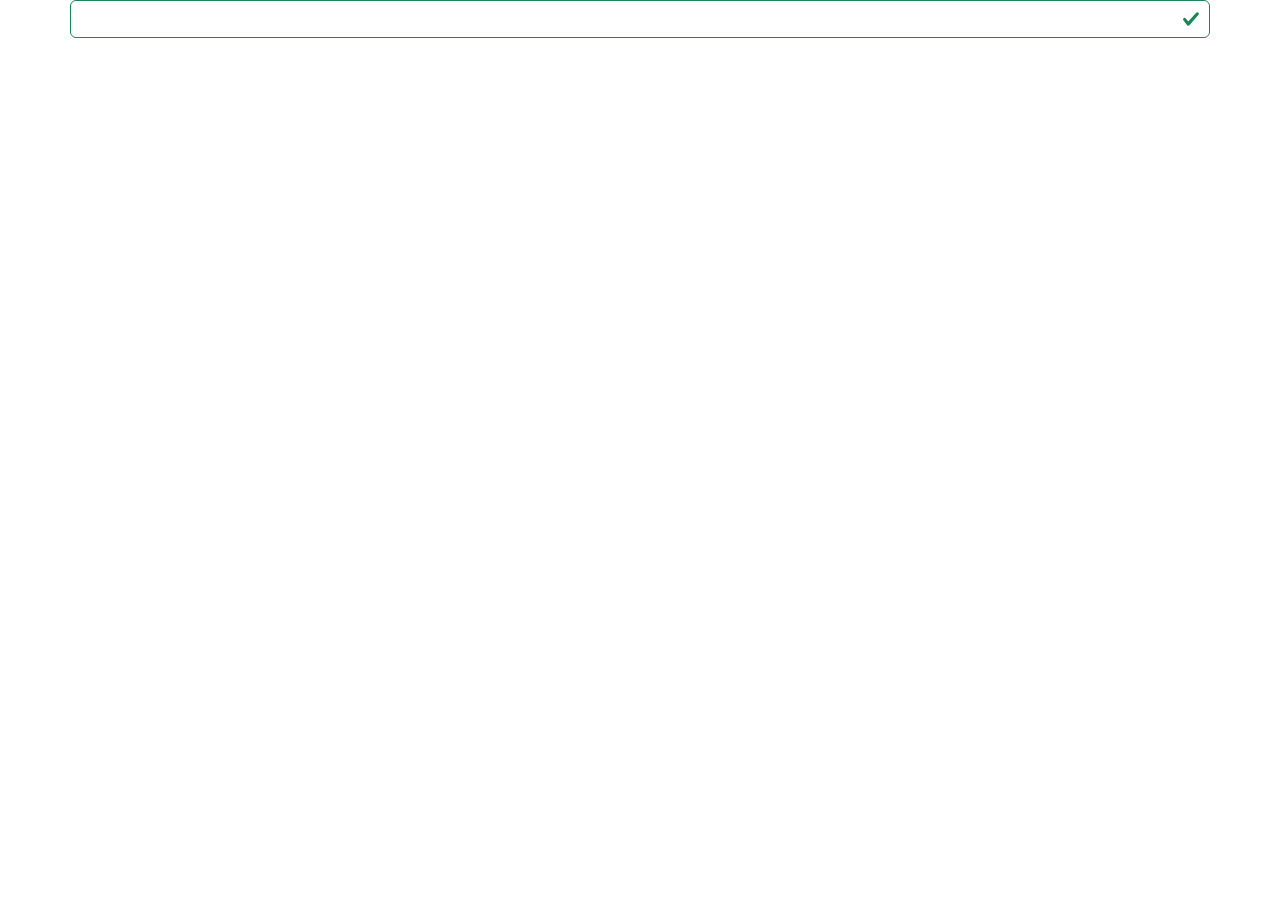
==== test.html @ 8bfc4774 "upload data" ====
<!DOCTYPE html>
<html lang="en">
<head>
   <meta charset="UTF-8">
   <meta http-equiv="X-UA-Compatible" content="IE=edge">
   <link rel="stylesheet" href="./Css/all.min.css">
   <link rel="stylesheet" href="./Css/bootstrap.min.css">
   <link rel="stylesheet" href="./Css/test.css">
   <meta name="viewport" content="width=device-width, initial-scale=1.0">
   <title>Document</title>
</head>
<body>
   <!-- <div class=" bg-info d-flex flex-row position-relative ">
      <div class="text   " id="text">
         <p>
            Lorem, ipsum dolor.
         </p>
      </div>
      <div id="img" class='image__container w-50  d-flex justify-content-center' >
         <img src="./Img/testimonial-4.jpg" alt="" class="w-50">
      </div>
     
   </div>
   <button  class="btn btn-info m-5  w-25 ">Switch</button> -->
   <div class="container">
      <div id="box" class="row">
         <input type="text" class="form-control is-valid " name="" id="">
      </div>
   </div>
   <script src="./Js/test.js"></script>
</body>
</html>
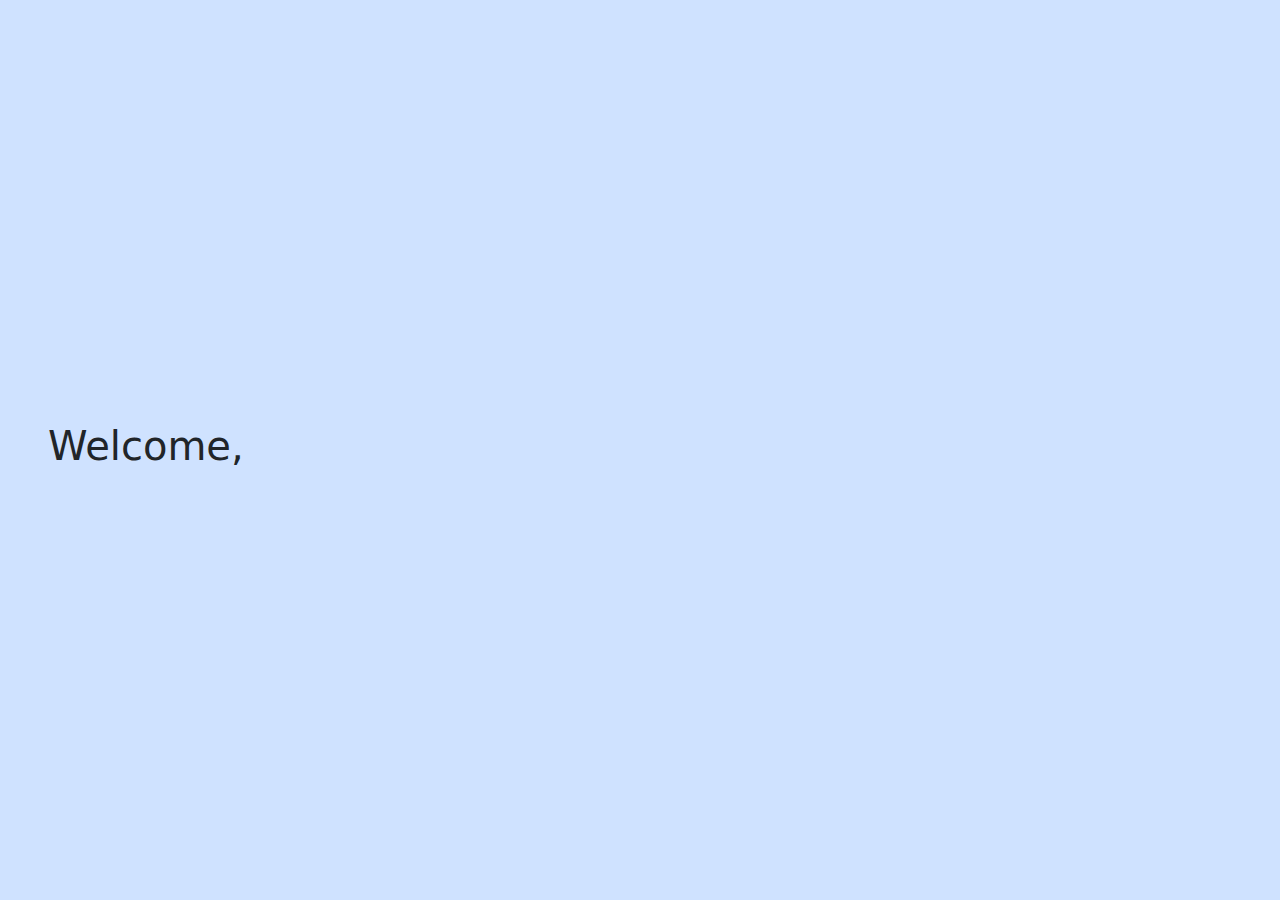
==== commit 9b644e82: "editin in test page" ====
--- a/test.html
+++ b/test.html
@@ -10,22 +10,9 @@
    <title>Document</title>
 </head>
 <body>
-   <!-- <div class=" bg-info d-flex flex-row position-relative ">
-      <div class="text   " id="text">
-         <p>
-            Lorem, ipsum dolor.
-         </p>
-      </div>
-      <div id="img" class='image__container w-50  d-flex justify-content-center' >
-         <img src="./Img/testimonial-4.jpg" alt="" class="w-50">
-      </div>
-     
-   </div>
-   <button  class="btn btn-info m-5  w-25 ">Switch</button> -->
-   <div class="container">
-      <div id="box" class="row">
-         <input type="text" class="form-control is-valid " name="" id="">
-      </div>
+   
+   <div class=" ps-5 vh-100 bg-primary-subtle d-flex  align-items-center">
+      <h1 class="ms-5s" > Welcome,  </h1>
    </div>
    <script src="./Js/test.js"></script>
 </body>
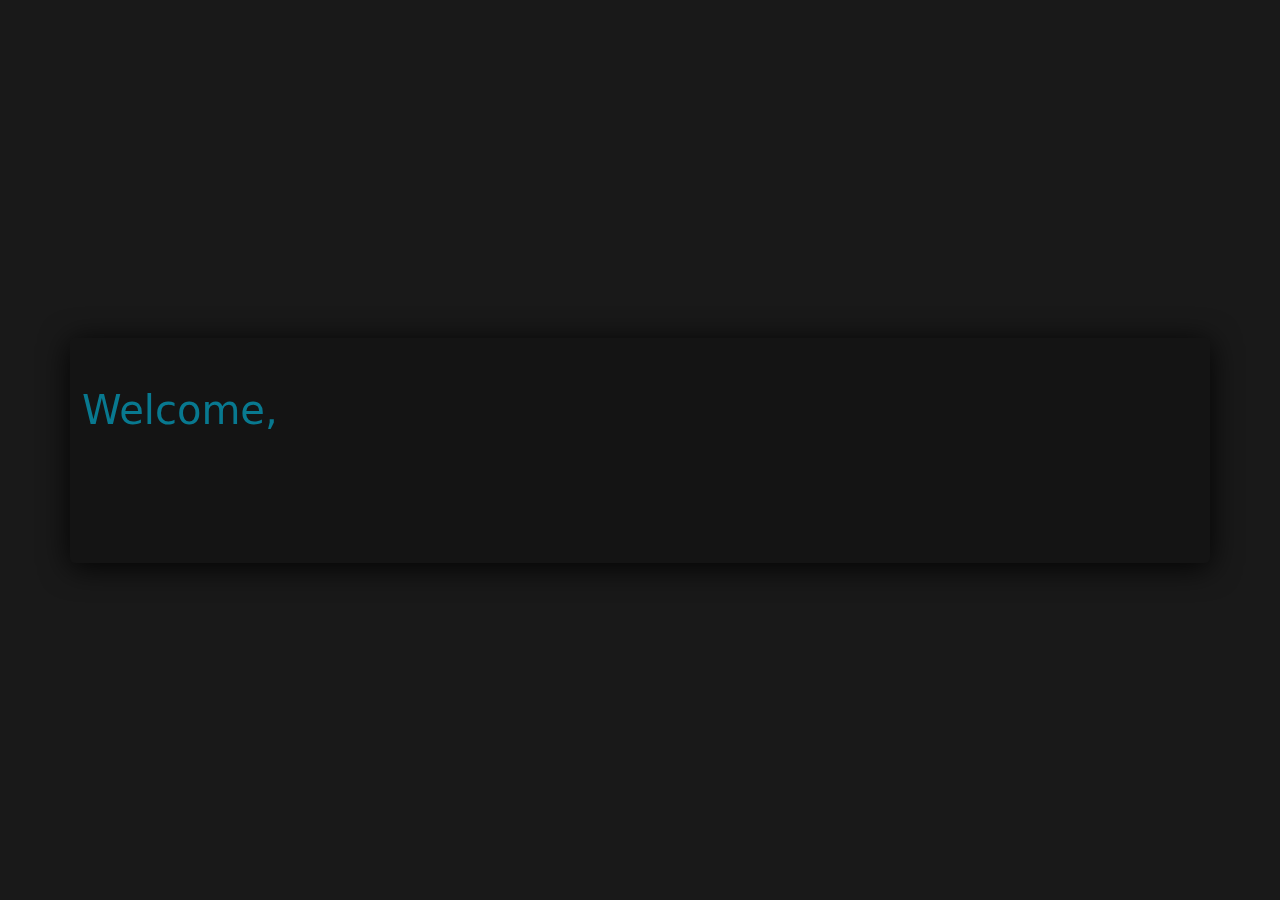
==== commit 07e844d8: "adding home page" ====
--- a/test.html
+++ b/test.html
@@ -7,12 +7,16 @@
    <link rel="stylesheet" href="./Css/bootstrap.min.css">
    <link rel="stylesheet" href="./Css/test.css">
    <meta name="viewport" content="width=device-width, initial-scale=1.0">
-   <title>Document</title>
+   <title>Home</title>
 </head>
 <body>
    
-   <div class=" ps-5 vh-100 bg-primary-subtle d-flex  align-items-center">
-      <h1 class="ms-5s" > Welcome,  </h1>
+   <div class=" bg text-info-emphasis vh-100  d-flex  align-items-center">
+      
+      <div class=" container border-0 rounded-2 h-25 mirorbg ">
+         <h1 class="ms-5s mt-5 " id="page2Header" > Welcome,  </h1>
+      </div>
+      
    </div>
    <script src="./Js/test.js"></script>
 </body>
--- a/Css/test.css
+++ b/Css/test.css
@@ -0,0 +1,13 @@
+.mirorbg{
+
+  /* From https://css.glass */
+/* From https://css.glass */
+background: rgba(0, 0, 0, 0.2);
+border-radius: 16px;
+box-shadow: 0 4px 30px rgba(0, 0, 0, 0.9);
+backdrop-filter: blur(5px);
+-webkit-backdrop-filter: blur(5px);
+}
+.bg{
+   background-color: rgba(0, 0, 0, 0.9);
+}